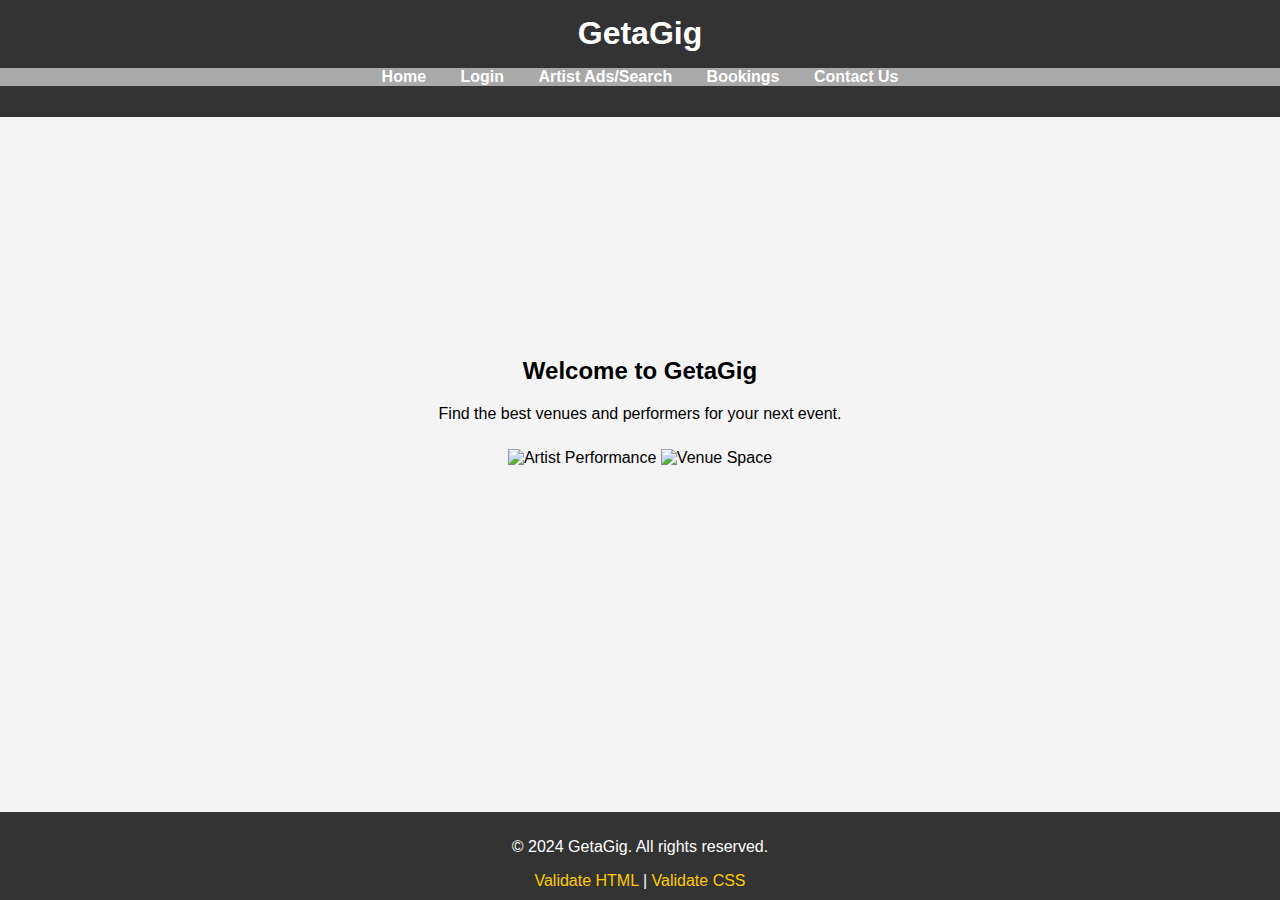
==== Project/index.html @ 52485242 "Add files via upload" ====
<!DOCTYPE html>
<html lang="en">
<head>
  <meta charset="UTF-8">
  <meta name="viewport" content="width=device-width, initial-scale=1.0">
  <title>GetaGig</title>
  <link rel="stylesheet" href="https://cdnjs.cloudflare.com/ajax/libs/font-awesome/6.0.0-beta3/css/all.min.css">
</head>
<body>
  
</body>
</html>


<header>
<link rel="stylesheet" href="styles.css">
  <h1>GetaGig</h1>
      <!-- Navigation menu with links to different sections of the site -->

  <nav>
    <ul>
      <li><a href="index.html">Home</a></li>
      <li><a href="login.html">Login</a></li>
      <li><a href="search.html">Artist Ads/Search</a></li>
      <li><a href="booking.html">Bookings</a></li>
      <li><a href="contact.html">Contact Us</a></li>
    </ul>
  </nav>
</header>

<main>
      <!-- Main content section -->

  <section>
    <h2>Welcome to GetaGig</h2>
    <p>Find the best venues and performers for your next event.</p>
    <!-- Images showing a band performance and venue space -->
    <img src="C:\Users\13158\Documents\Project\images\band.jpeg" alt="Artist Performance">
    <img src="C:\Users\13158\Documents\Project\images\venue.jpg" alt="Venue Space" class="shrink">

  </section>
</main>
  <!-- Footer section with copyright and validation links -->

<footer>
  <p>&copy; 2024 GetaGig. All rights reserved.</p>
      <!-- Links to HTML and CSS validators -->
  <a href="https://validator.w3.org/check?uri=referer">Validate HTML</a> | 
  <a href="https://jigsaw.w3.org/css-validator/check/referer">Validate CSS</a>
</footer>
---- Project/styles.css ----
/* General Styles */
body {
  margin: 0;
  padding: 0;
  font-family: Arial, sans-serif;
  background-color: #f4f4f4;
  text-align: center; /* Centers inline content like text */
}

/* Centering the Header */
header {
  background-color: #333;
  color: white;
  padding: 15px 0;
}

header h1 {
  margin: 0;
}

nav ul {
  list-style: none;
  padding: 0;
  background-color: darkgray;
}

nav ul li {
  display: inline; /* Horizontal list */
  margin: 0 15px;
}

nav ul li a {
  text-decoration: none;
  color: white;
  font-weight: bold;
}

/* Main Section */
main {
  display: flex;
  flex-direction: column;
  align-items: center; /* Horizontal centering */
  justify-content: center; /* Vertical centering */
  min-height: 60vh;
  padding: 20px;
}

main img {
  max-width: 100%;
  height: auto;
  margin: 10px 0;
}

/* Footer */
footer {
  background-color: #333;
  color: white;
  padding: 10px 0;
  position: fixed;
  bottom: 0;
  width: 100%;
}

/* Links in Footer */
footer a {
  color: #ffcc00;
  text-decoration: none;
}

footer a:hover {
  text-decoration: underline;
}

.shrink {
  width: 185px;
  height: auto;
}
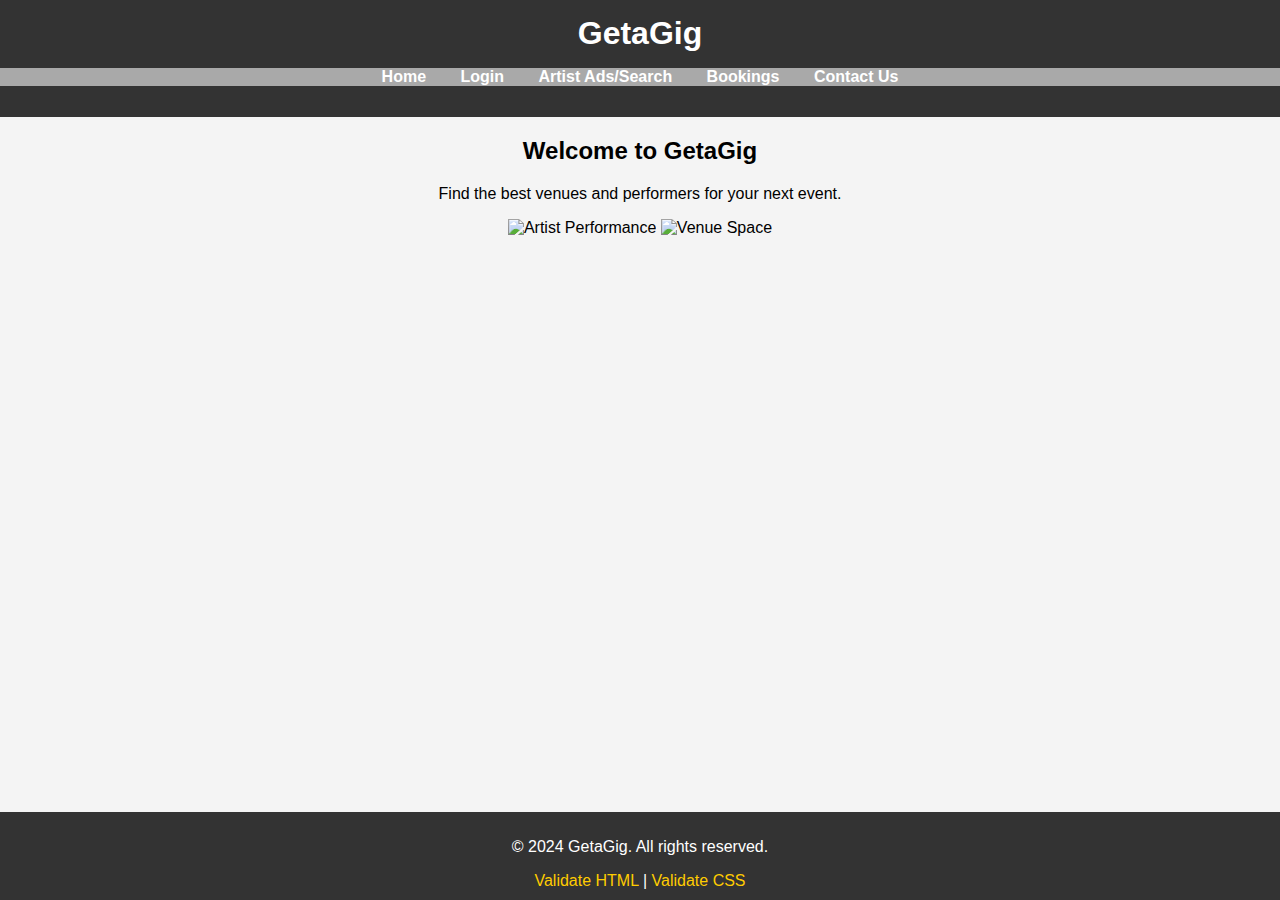
==== commit 0ac05765: "Add files via upload" ====
--- a/Project/index.html
+++ b/Project/index.html
@@ -5,42 +5,36 @@
   <meta name="viewport" content="width=device-width, initial-scale=1.0">
   <title>GetaGig</title>
   <link rel="stylesheet" href="https://cdnjs.cloudflare.com/ajax/libs/font-awesome/6.0.0-beta3/css/all.min.css">
+  <link rel="stylesheet" href="styles.css">
 </head>
 <body>
+  <header>
   
-</body>
-</html>
-
-
-<header>
-<link rel="stylesheet" href="styles.css">
-  <h1>GetaGig</h1>
-      <!-- Navigation menu with links to different sections of the site -->
-
-  <nav>
-    <ul>
-      <li><a href="index.html">Home</a></li>
-      <li><a href="login.html">Login</a></li>
-      <li><a href="search.html">Artist Ads/Search</a></li>
-      <li><a href="booking.html">Bookings</a></li>
-      <li><a href="contact.html">Contact Us</a></li>
-    </ul>
-  </nav>
-</header>
-
-<main>
-      <!-- Main content section -->
+      <h1>GetaGig</h1>
+          <!-- Navigation menu with links to different sections of the site -->
+    
+      <nav>
+        <ul>
+          <li><a href="index.html">Home</a></li>
+          <li><a href="login.html">Login</a></li>
+          <li><a href="search.html">Artist Ads/Search</a></li>
+          <li><a href="booking.html">Bookings</a></li>
+          <li><a href="contact.html">Contact Us</a></li>
+        </ul>
+      </nav>
+    </header>
+  
 
   <section>
     <h2>Welcome to GetaGig</h2>
     <p>Find the best venues and performers for your next event.</p>
     <!-- Images showing a band performance and venue space -->
-    <img src="C:\Users\13158\Documents\Project\images\band.jpeg" alt="Artist Performance">
-    <img src="C:\Users\13158\Documents\Project\images\venue.jpg" alt="Venue Space" class="shrink">
+    <img src="C:Users/13158/Documents/Project/images/band.jpeg" alt="Artist Performance">
+    <img src="C:Users/13158/Documents/Project/images/venue.jpg" alt="Venue Space" class="shrink">
 
   </section>
-</main>
-  <!-- Footer section with copyright and validation links -->
+
+   <!-- Footer section with copyright and validation links -->
 
 <footer>
   <p>&copy; 2024 GetaGig. All rights reserved.</p>
@@ -48,3 +42,7 @@
   <a href="https://validator.w3.org/check?uri=referer">Validate HTML</a> | 
   <a href="https://jigsaw.w3.org/css-validator/check/referer">Validate CSS</a>
 </footer>
+
+  
+</body>
+</html>
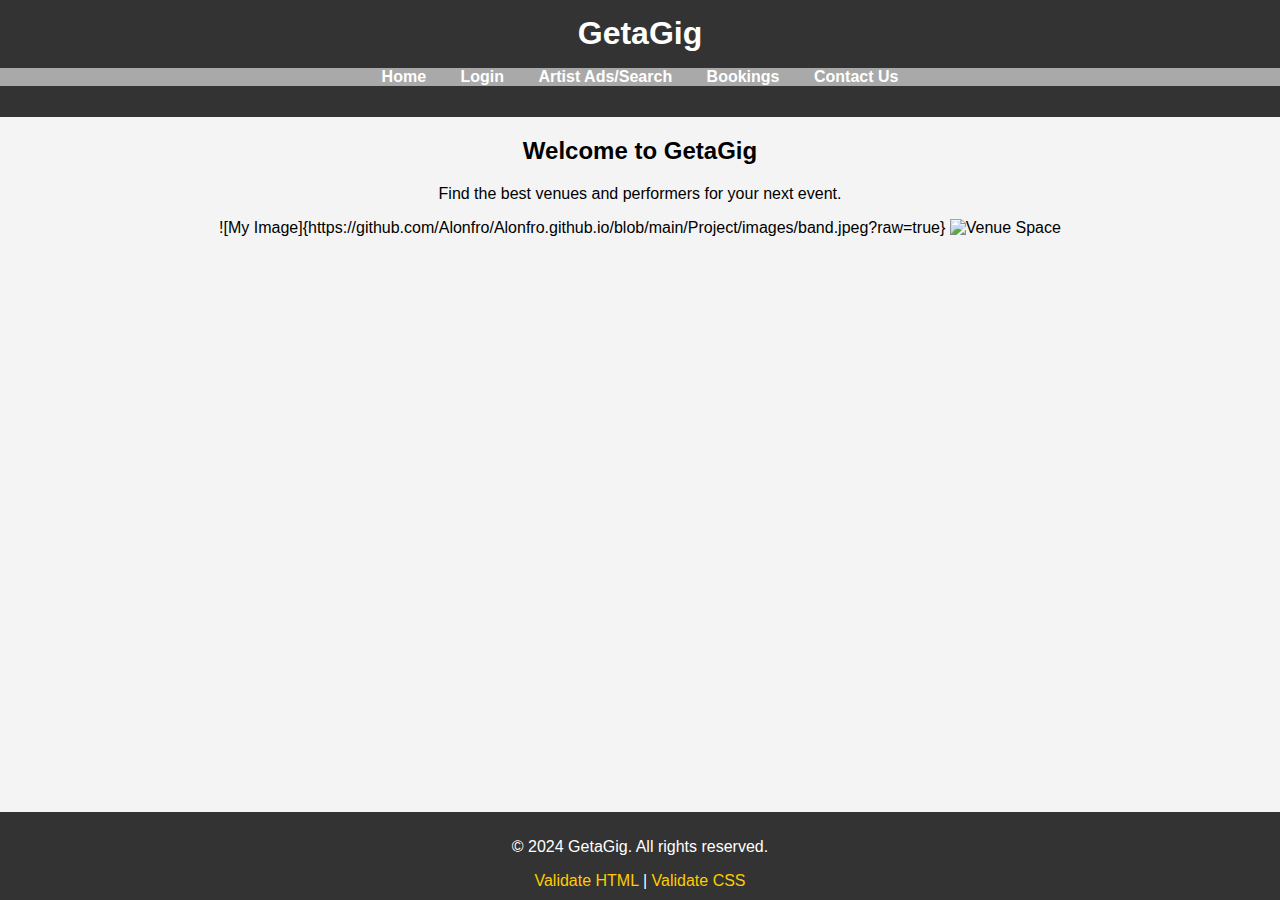
==== commit 7a111b4a: "Update index.html" ====
--- a/Project/index.html
+++ b/Project/index.html
@@ -29,7 +29,7 @@
     <h2>Welcome to GetaGig</h2>
     <p>Find the best venues and performers for your next event.</p>
     <!-- Images showing a band performance and venue space -->
-    <img src="C:Users/13158/Documents/Project/images/band.jpeg" alt="Artist Performance">
+    ![My Image]{https://github.com/Alonfro/Alonfro.github.io/blob/main/Project/images/band.jpeg?raw=true}
     <img src="C:Users/13158/Documents/Project/images/venue.jpg" alt="Venue Space" class="shrink">
 
   </section>
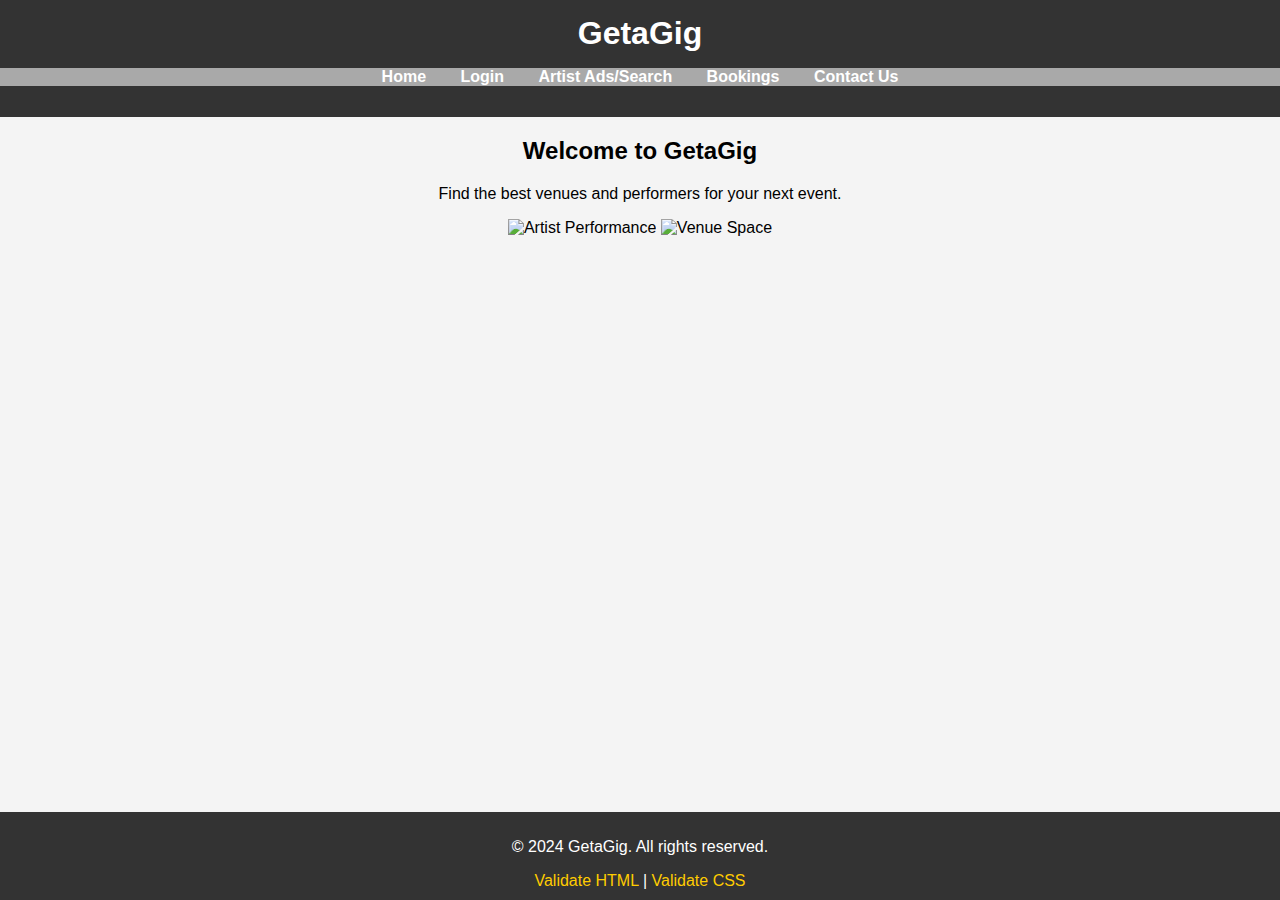
==== commit 0c9bde44: "Add files via upload" ====
--- a/Project/index.html
+++ b/Project/index.html
@@ -29,7 +29,7 @@
     <h2>Welcome to GetaGig</h2>
     <p>Find the best venues and performers for your next event.</p>
     <!-- Images showing a band performance and venue space -->
-    ![My Image]{https://github.com/Alonfro/Alonfro.github.io/blob/main/Project/images/band.jpeg?raw=true}
+    <img src="C:Users/13158/Documents/Project/images/band.jpeg" alt="Artist Performance">
     <img src="C:Users/13158/Documents/Project/images/venue.jpg" alt="Venue Space" class="shrink">
 
   </section>
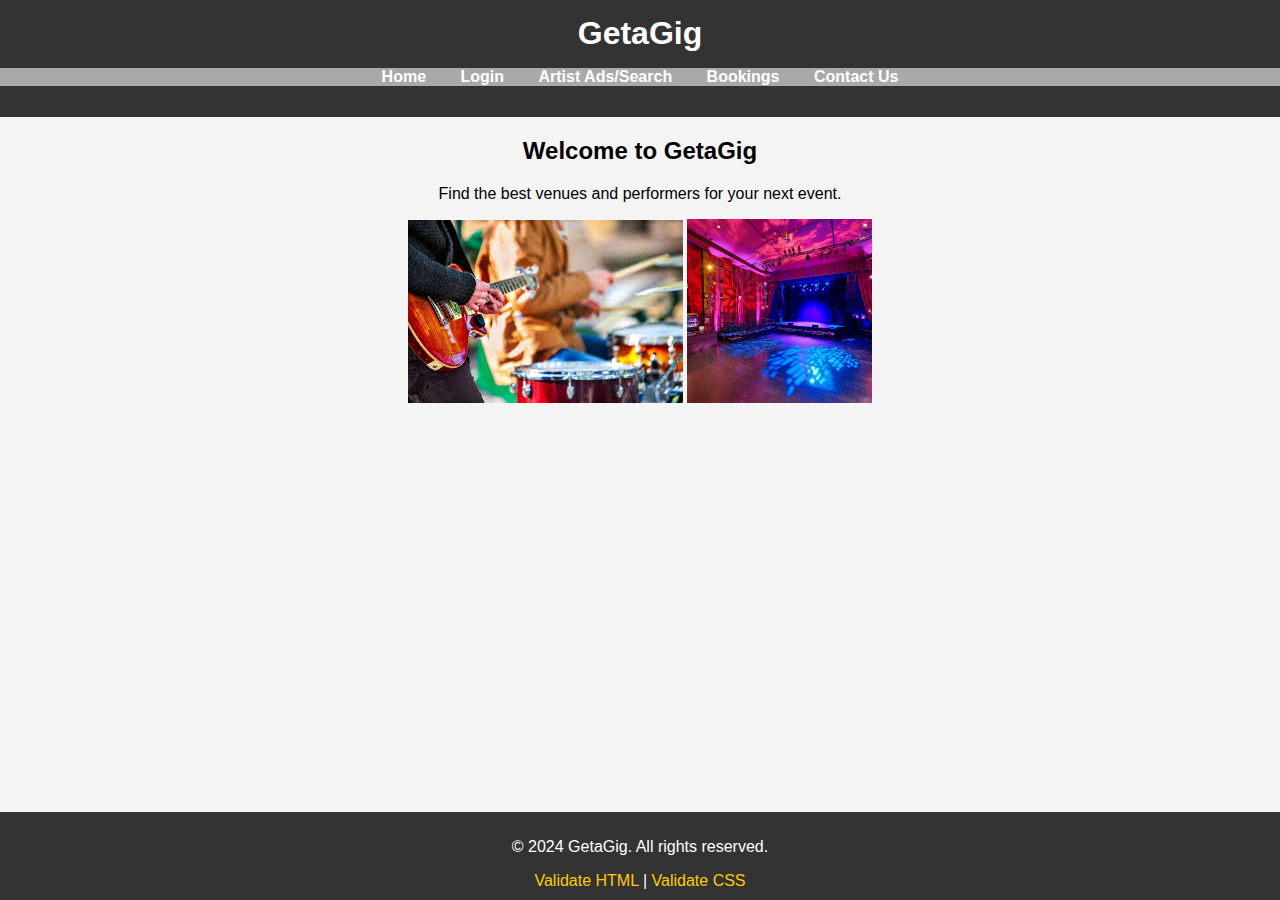
==== commit ad4ed5a8: "Update index.html" ====
--- a/Project/index.html
+++ b/Project/index.html
@@ -29,8 +29,8 @@
     <h2>Welcome to GetaGig</h2>
     <p>Find the best venues and performers for your next event.</p>
     <!-- Images showing a band performance and venue space -->
-    <img src="C:Users/13158/Documents/Project/images/band.jpeg" alt="Artist Performance">
-    <img src="C:Users/13158/Documents/Project/images/venue.jpg" alt="Venue Space" class="shrink">
+    <img src="images/band.jpeg" alt="Artist Performance">
+    <img src="images/venue.jpg" alt="Venue Space" class="shrink">
 
   </section>
 
